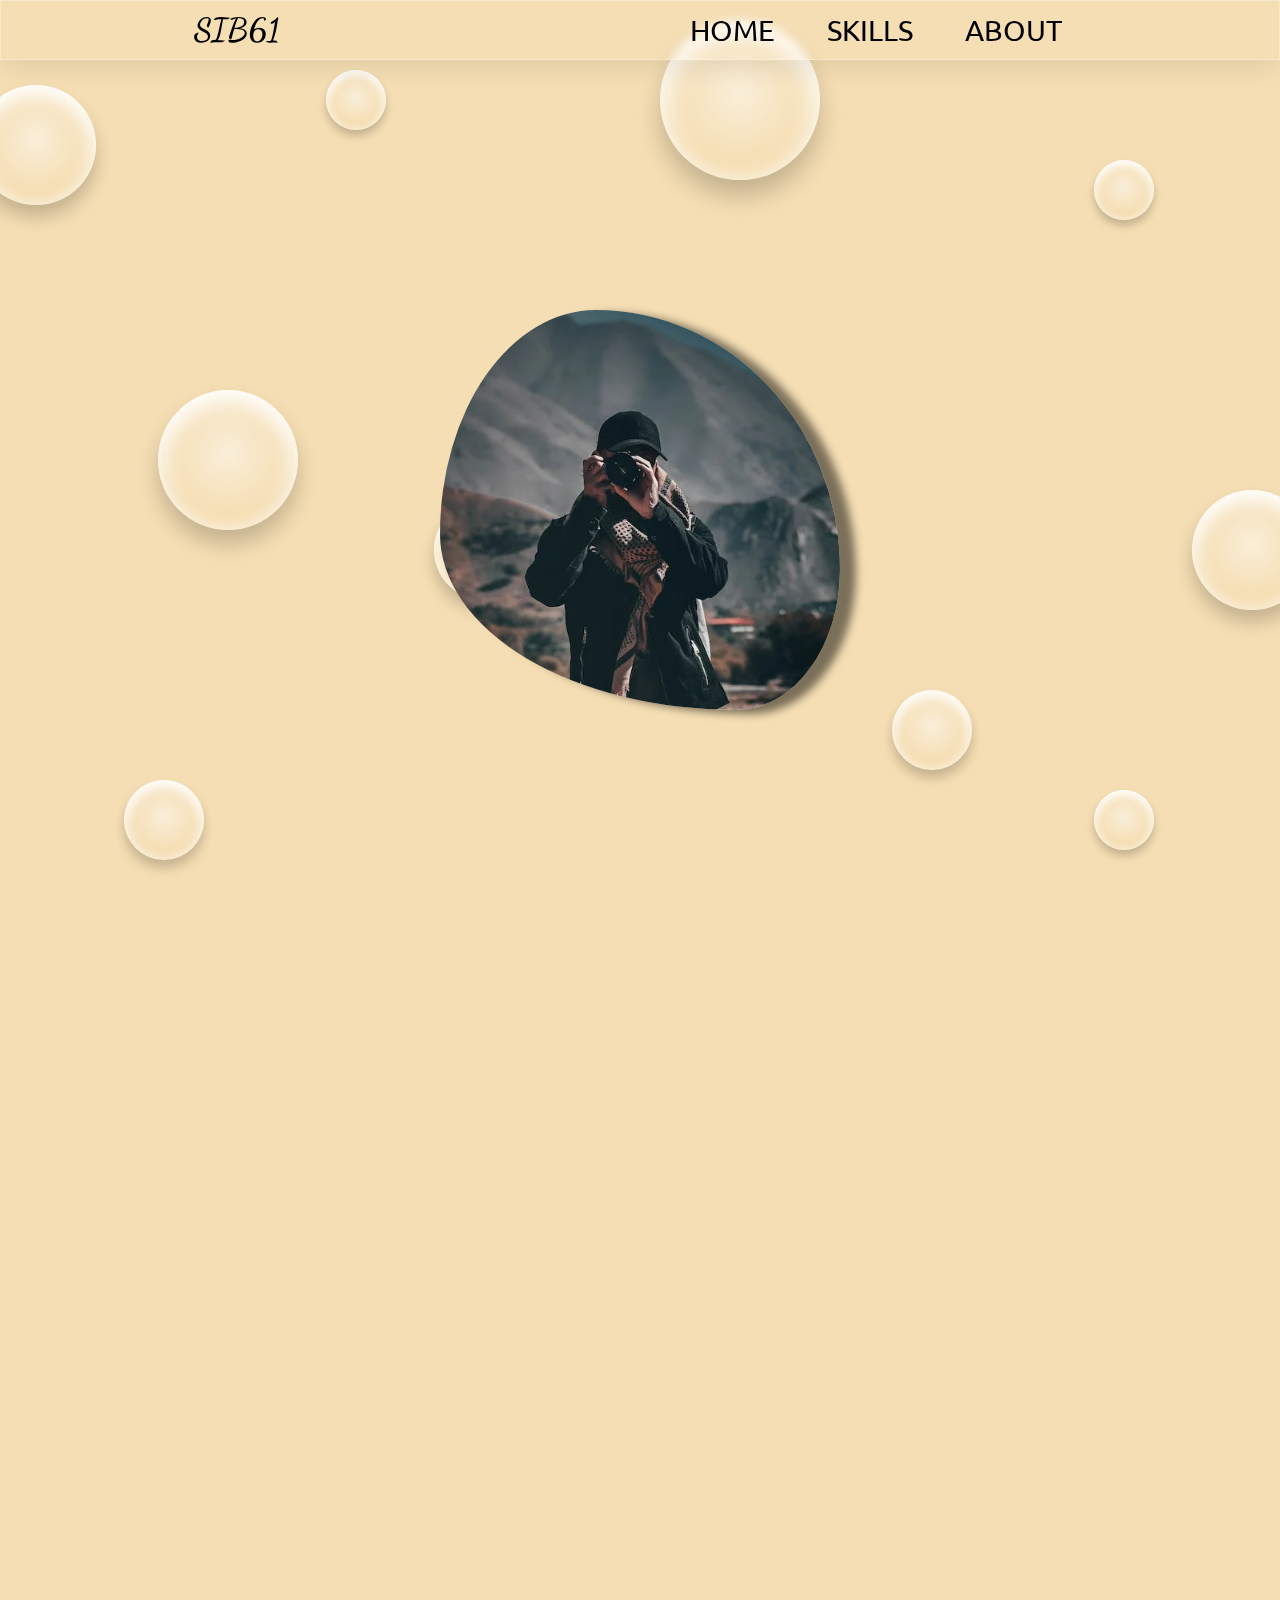
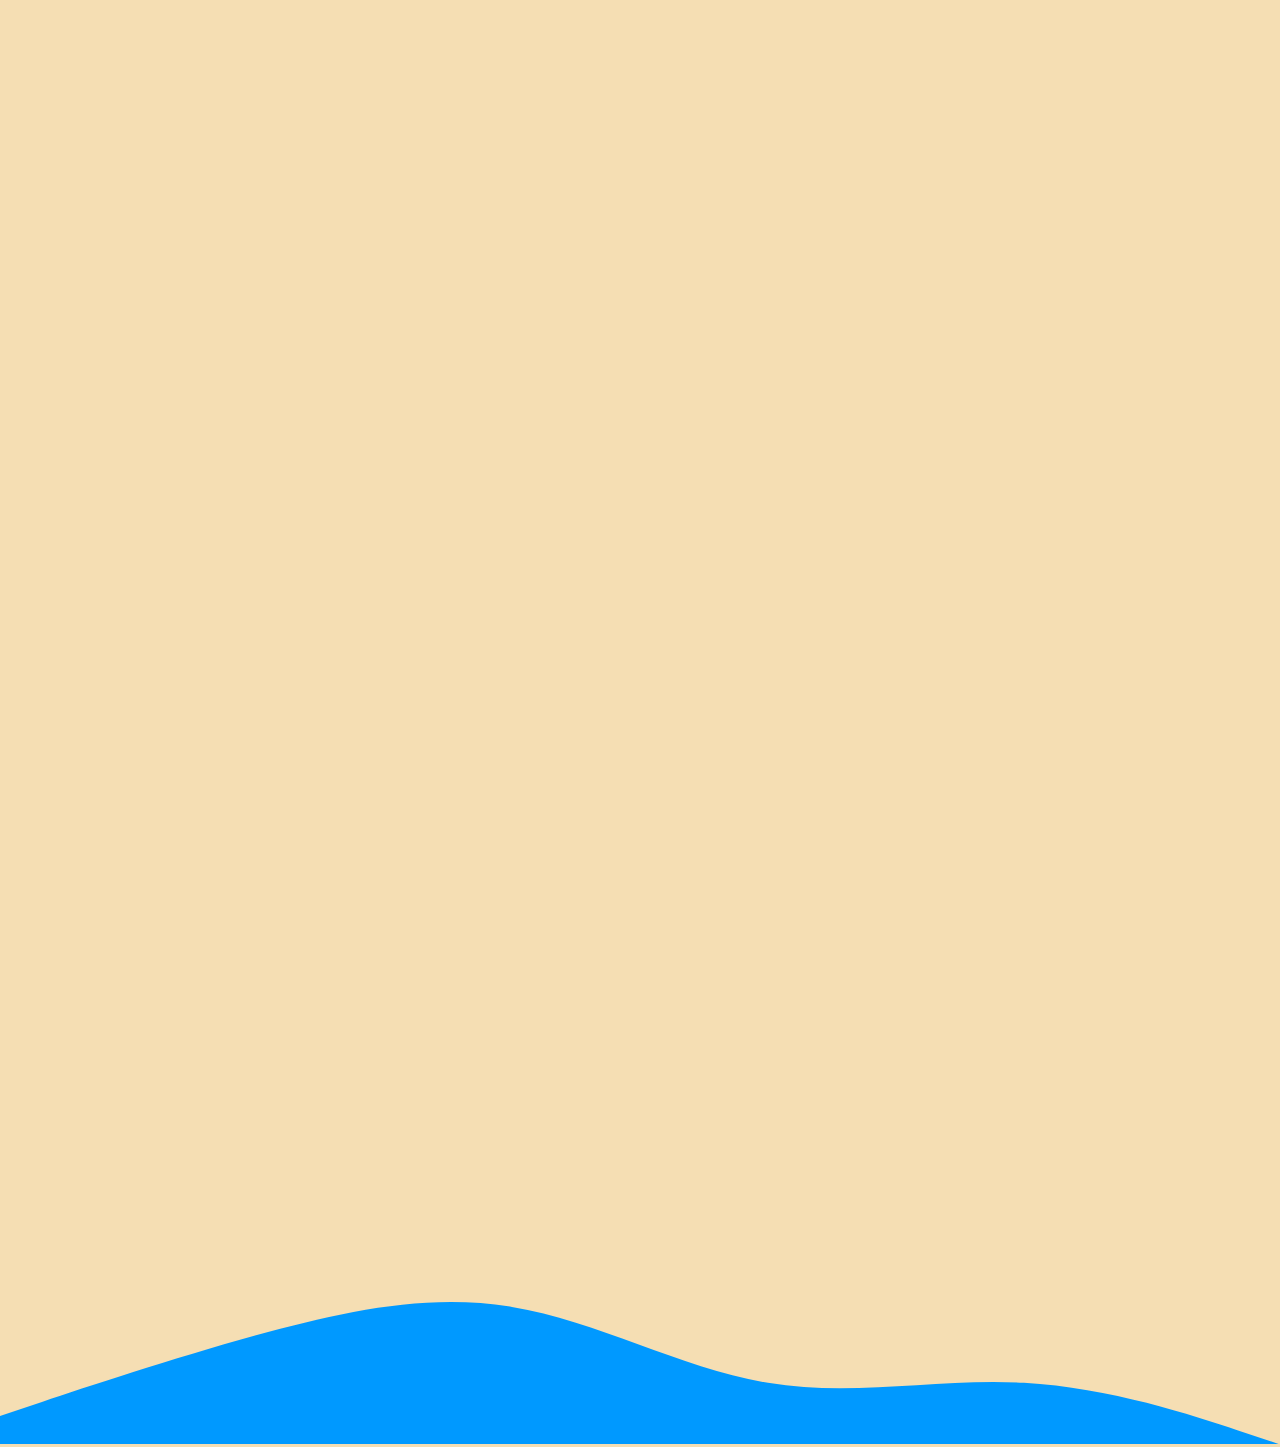
==== SIB61/index.html @ 0e07367a "Add files via upload" ====
<!DOCTYPE html>
<html lang="en">
<head>
    <meta charset="UTF-8">
    <meta http-equiv="X-UA-Compatible" content="IE=edge">
    <meta name="viewport" content="width=device-width, initial-scale=1.0">
    <link rel="stylesheet" href="style.css">
    <title>Document</title>
</head>
<body>
   <header>
      <h1>SIB61</h1>
      <nav>
         <ul>
          <li>Home</li>
          <li>Skills</li>
          <li>About</li>
         </ul> 
      </nav>
   </header> 
   <main>
      <section id="home">
        <div class="profile"></div>
      </section>
      <section id="Skills">

      </section>
      <section id="About">

      </section>

      <div id="background-wrap">
        <div class="bubble x1"></div>
        <div class="bubble x2"></div>
        <div class="bubble x3"></div>
        <div class="bubble x4"></div>
        <div class="bubble x5"></div>
        <div class="bubble x6"></div>
        <div class="bubble x7"></div>
        <div class="bubble x8"></div>
        <div class="bubble x9"></div>
        <div class="bubble x10"></div>
    </div>

   </main>
   <footer>
        <svg xmlns="http://www.w3.org/2000/svg" viewBox="0 0 1440 320">
          <path fill="#0099ff" fill-opacity="1" d="M0,288L48,272C96,256,192,224,288,197.3C384,171,480,149,576,165.3C672,181,768,235,864,250.7C960,267,1056,245,1152,250.7C1248,256,1344,288,1392,304L1440,320L1440,320L1392,320C1344,320,1248,320,1152,320C1056,320,960,320,864,320C768,320,672,320,576,320C480,320,384,320,288,320C192,320,96,320,48,320L0,320Z"></path>
        </svg>
   </footer>

   <script>
   </script>

</body>
</html>
---- SIB61/style.css ----
@import"https://fonts.googleapis.com/css2?family=Dancing+Script:wght@700&family=Ubuntu:wght@300;400;500&display=swap";*{margin:0;padding:0}ul{list-style:none}a{text-decoration:none}li{text-decoration:none}header{display:flex;justify-content:space-around;align-items:center;padding:10px 0;position:sticky;top:0;left:0;right:0;box-shadow:0 4px 30px rgba(0,0,0,.1);backdrop-filter:blur(5px);-webkit-backdrop-filter:blur(5px);border:1px solid rgba(255,255,255,.3)}header h1{font-size:2rem;font-family:"Dancing Script";font-weight:700}header ul li{text-transform:uppercase;display:inline;padding:0 20px;margin:0 4px;font-size:1.8rem;cursor:pointer;position:relative}header ul li::after{content:"";position:absolute;bottom:-8px;left:0;height:4px;width:0px;background-color:#fff;z-index:10;transition:all 500ms ease}header ul li:hover::after{width:100%}#home{display:flex;flex-direction:column;justify-content:center;align-items:center}#home .profile{height:400px;width:400px;background:url(./d.webp) no-repeat;background-size:cover;border-radius:39% 61% 26% 74%/56% 65% 35% 44%;box-shadow:16px 4px 8px rgba(0,0,0,.5)}#home .profile:hover{animation:profile-animation 10s infinite linear}@keyframes profile-animation{0%{border-radius:39% 61% 26% 74%/56% 65% 35% 44%;transform:scale(1)}25%{border-radius:30% 70% 47% 53%/30% 62% 38% 70%;transform:scale(1.2)}50%{border-radius:67% 33% 47% 53%/59% 33% 67% 41%;transform:scale(0.98)}75%{border-radius:73% 27% 68% 32%/59% 63% 37% 41%;transform:scale(1.2)}100%{border-radius:39% 61% 26% 74%/56% 65% 35% 44%;transform:scale(1)}}::-webkit-scrollbar{width:16px}::-webkit-scrollbar-track{margin:48px 0;border-top-left-radius:8px;border-bottom-left-radius:8px}::-webkit-scrollbar-thumb{background:#fff;border-top-left-radius:8px;border-bottom-left-radius:8px}#background-wrap{bottom:0;left:0;position:fixed;right:0;top:0;z-index:-1}@keyframes animateBubble{0%{margin-top:1000px}100%{margin-top:-100%}}@keyframes sideWays{0%{margin-left:0px}100%{margin-left:50px}}.x1{animation:animateBubble 25s linear infinite,sideWays 2s ease-in-out infinite alternate;left:-5%;top:5%;transform:scale(0.6)}.x2{animation:animateBubble 20s linear infinite,sideWays 4s ease-in-out infinite alternate;left:5%;top:80%;transform:scale(0.4)}.x3{animation:animateBubble 28s linear infinite,sideWays 2s ease-in-out infinite alternate;left:10%;top:40%;transform:scale(0.7)}.x4{animation:animateBubble 22s linear infinite,sideWays 3s ease-in-out infinite alternate;left:20%;top:0;transform:scale(0.3)}.x5{animation:animateBubble 29s linear infinite,sideWays 4s ease-in-out infinite alternate;left:30%;top:50%;transform:scale(0.5)}.x6{animation:animateBubble 21s linear infinite,sideWays 2s ease-in-out infinite alternate;left:50%;top:0;transform:scale(0.8)}.x7{animation:animateBubble 20s linear infinite,sideWays 2s ease-in-out infinite alternate;left:65%;top:70%;transform:scale(0.4)}.x8{animation:animateBubble 22s linear infinite,sideWays 3s ease-in-out infinite alternate;left:80%;top:10%;transform:scale(0.3)}.x9{animation:animateBubble 29s linear infinite,sideWays 4s ease-in-out infinite alternate;left:90%;top:50%;transform:scale(0.6)}.x10{animation:animateBubble 26s linear infinite,sideWays 2s ease-in-out infinite alternate;left:80%;top:80%;transform:scale(0.3)}.bubble{border-radius:50%;box-shadow:0 20px 30px rgba(0,0,0,.2),inset 0px 10px 30px 5px #fff;height:200px;position:absolute;width:200px}.bubble:after{background:radial-gradient(ellipse at center, rgba(255, 255, 255, 0.5) 0%, rgba(255, 255, 255, 0) 70%);filter:progid:DXImageTransform.Microsoft.gradient( startColorstr="#80ffffff", endColorstr="#00ffffff",GradientType=1 );border-radius:50%;box-shadow:inset 0 20px 30px rgba(255,255,255,.3);content:"";height:180px;left:10px;position:absolute;width:180px}body{width:100%;height:100%;margin:0px;padding:0px;background-color:wheat;font-family:"Ubuntu";overflow-x:hidden}section{width:100vw;height:100vh;overflow:hidden}
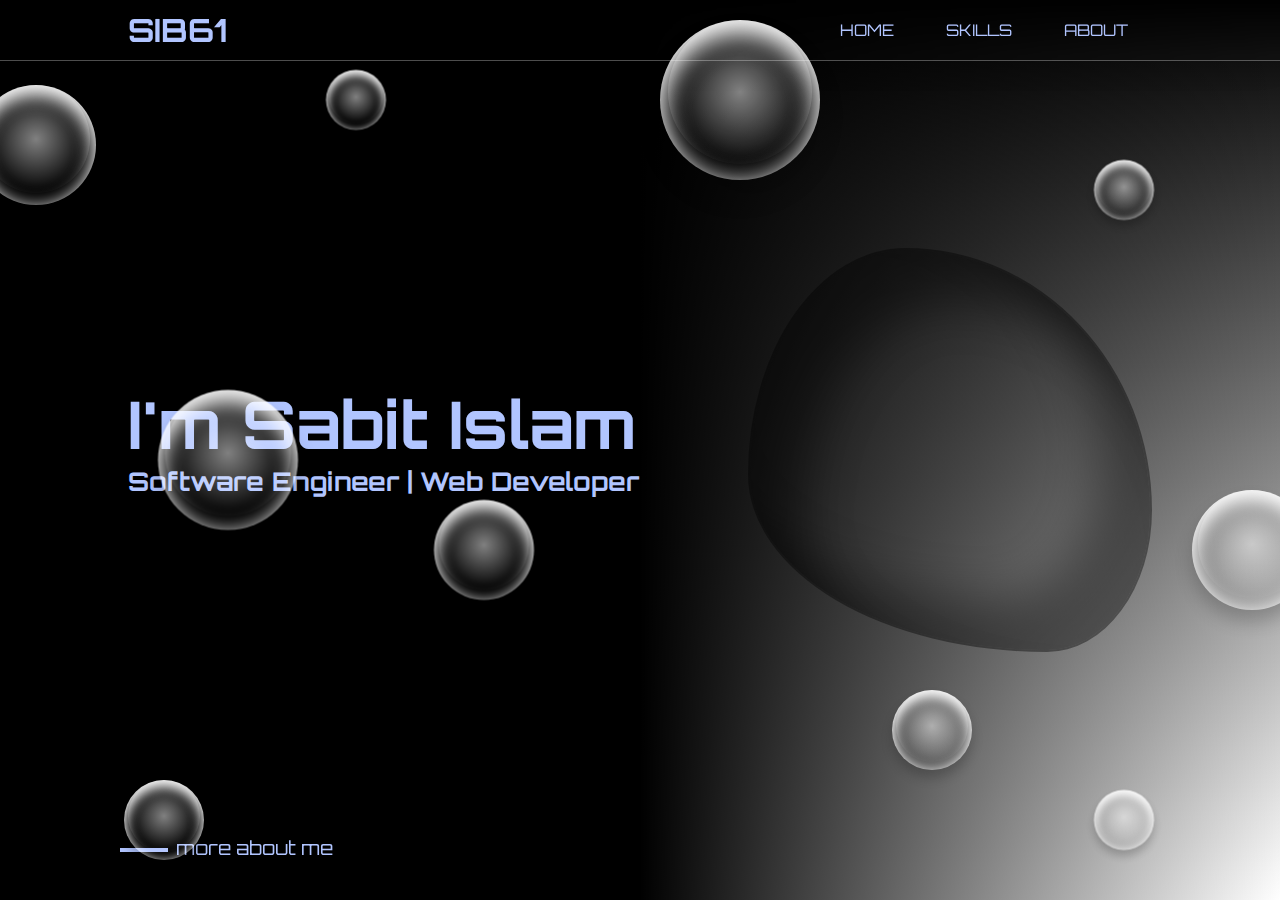
==== commit 06fc38ff: "home page icons added" ====
--- a/SIB61/index.html
+++ b/SIB61/index.html
@@ -4,32 +4,58 @@
     <meta charset="UTF-8">
     <meta http-equiv="X-UA-Compatible" content="IE=edge">
     <meta name="viewport" content="width=device-width, initial-scale=1.0">
+     <script src="script.js" defer></script>
     <link rel="stylesheet" href="style.css">
+    <link rel="stylesheet" href="https://cdnjs.cloudflare.com/ajax/libs/font-awesome/6.3.0/css/all.min.css" integrity="sha512-SzlrxWUlpfuzQ+pcUCosxcglQRNAq/DZjVsC0lE40xsADsfeQoEypE+enwcOiGjk/bSuGGKHEyjSoQ1zVisanQ==" crossorigin="anonymous" referrerpolicy="no-referrer" />
     <title>Document</title>
+
 </head>
+
 <body>
-   <header>
+
+
+    <!-- HEADER -->
+
+    <header class="glass">
+      <div class="container">
       <h1>SIB61</h1>
       <nav>
          <ul>
-          <li>Home</li>
-          <li>Skills</li>
-          <li>About</li>
+          <li class="sliding-underline">Home</li>
+          <li class="sliding-underline">Skills</li>
+          <li class="sliding-underline">About</li>
          </ul> 
       </nav>
+      </div>
    </header> 
-   <main>
-      <section id="home">
-        <div class="profile"></div>
-      </section>
-      <section id="Skills">
 
-      </section>
-      <section id="About">
 
-      </section>
+    <!-- MAIN -->
+    <main>
 
-      <div id="background-wrap">
+
+    <!-- HOME -->
+    <section id="home">
+        <div class="container">
+        <!-- discription -->
+        <div>
+          <h1>I'm <span>Sabit Islam</span></h1>
+          <h3><span>Software Engineer</span> | <span>Web Developer</span></h3>
+          <div>
+              <i class="fa-brands fa-square-facebook fa-2x"></i>
+              <!-- <i class="fa-brands fa-facebook fa-2x"></i> -->
+              <i class="fa-brands fa-linkedin fa-2x"></i>
+              <i class="fa-brands fa-square-github fa-2x"></i>
+          </div>
+          <a href="">more about me</a>
+        </div>
+        <div id="profile"></div>
+        </div>
+
+
+        <div id="pointer"></div>
+
+       <div class="bubbles">
         <div class="bubble x1"></div>
         <div class="bubble x2"></div>
         <div class="bubble x3"></div>
@@ -40,17 +66,31 @@
         <div class="bubble x8"></div>
         <div class="bubble x9"></div>
         <div class="bubble x10"></div>
-    </div>
+       </div>
+      </section>
 
-   </main>
+      <!-- SKILLS -->
+      <section id="Skills">
+      </section>
+
+
+
+      <!-- ABOUT -->
+      <section id="About">
+
+      </section>
+
+    </main>
+
    <footer>
-        <svg xmlns="http://www.w3.org/2000/svg" viewBox="0 0 1440 320">
-          <path fill="#0099ff" fill-opacity="1" d="M0,288L48,272C96,256,192,224,288,197.3C384,171,480,149,576,165.3C672,181,768,235,864,250.7C960,267,1056,245,1152,250.7C1248,256,1344,288,1392,304L1440,320L1440,320L1392,320C1344,320,1248,320,1152,320C1056,320,960,320,864,320C768,320,672,320,576,320C480,320,384,320,288,320C192,320,96,320,48,320L0,320Z"></path>
-        </svg>
+        <!-- <svg xmlns="http://www.w3.org/2000/svg" viewBox="0 0 1440 320"> -->
+        <!--   <path fill="#0099ff" fill-opacity="1" d="M0,288L48,272C96,256,192,224,288,197.3C384,171,480,149,576,165.3C672,181,768,235,864,250.7C960,267,1056,245,1152,250.7C1248,256,1344,288,1392,304L1440,320L1440,320L1392,320C1344,320,1248,320,1152,320C1056,320,960,320,864,320C768,320,672,320,576,320C480,320,384,320,288,320C192,320,96,320,48,320L0,320Z"></path> -->
+        <!-- </svg> -->
    </footer>
 
+      
    <script>
    </script>
 
 </body>
-</html>+</html>
--- a/SIB61/style.css
+++ b/SIB61/style.css
@@ -1 +1,412 @@
-@import"https://fonts.googleapis.com/css2?family=Dancing+Script:wght@700&family=Ubuntu:wght@300;400;500&display=swap";*{margin:0;padding:0}ul{list-style:none}a{text-decoration:none}li{text-decoration:none}header{display:flex;justify-content:space-around;align-items:center;padding:10px 0;position:sticky;top:0;left:0;right:0;box-shadow:0 4px 30px rgba(0,0,0,.1);backdrop-filter:blur(5px);-webkit-backdrop-filter:blur(5px);border:1px solid rgba(255,255,255,.3)}header h1{font-size:2rem;font-family:"Dancing Script";font-weight:700}header ul li{text-transform:uppercase;display:inline;padding:0 20px;margin:0 4px;font-size:1.8rem;cursor:pointer;position:relative}header ul li::after{content:"";position:absolute;bottom:-8px;left:0;height:4px;width:0px;background-color:#fff;z-index:10;transition:all 500ms ease}header ul li:hover::after{width:100%}#home{display:flex;flex-direction:column;justify-content:center;align-items:center}#home .profile{height:400px;width:400px;background:url(./d.webp) no-repeat;background-size:cover;border-radius:39% 61% 26% 74%/56% 65% 35% 44%;box-shadow:16px 4px 8px rgba(0,0,0,.5)}#home .profile:hover{animation:profile-animation 10s infinite linear}@keyframes profile-animation{0%{border-radius:39% 61% 26% 74%/56% 65% 35% 44%;transform:scale(1)}25%{border-radius:30% 70% 47% 53%/30% 62% 38% 70%;transform:scale(1.2)}50%{border-radius:67% 33% 47% 53%/59% 33% 67% 41%;transform:scale(0.98)}75%{border-radius:73% 27% 68% 32%/59% 63% 37% 41%;transform:scale(1.2)}100%{border-radius:39% 61% 26% 74%/56% 65% 35% 44%;transform:scale(1)}}::-webkit-scrollbar{width:16px}::-webkit-scrollbar-track{margin:48px 0;border-top-left-radius:8px;border-bottom-left-radius:8px}::-webkit-scrollbar-thumb{background:#fff;border-top-left-radius:8px;border-bottom-left-radius:8px}#background-wrap{bottom:0;left:0;position:fixed;right:0;top:0;z-index:-1}@keyframes animateBubble{0%{margin-top:1000px}100%{margin-top:-100%}}@keyframes sideWays{0%{margin-left:0px}100%{margin-left:50px}}.x1{animation:animateBubble 25s linear infinite,sideWays 2s ease-in-out infinite alternate;left:-5%;top:5%;transform:scale(0.6)}.x2{animation:animateBubble 20s linear infinite,sideWays 4s ease-in-out infinite alternate;left:5%;top:80%;transform:scale(0.4)}.x3{animation:animateBubble 28s linear infinite,sideWays 2s ease-in-out infinite alternate;left:10%;top:40%;transform:scale(0.7)}.x4{animation:animateBubble 22s linear infinite,sideWays 3s ease-in-out infinite alternate;left:20%;top:0;transform:scale(0.3)}.x5{animation:animateBubble 29s linear infinite,sideWays 4s ease-in-out infinite alternate;left:30%;top:50%;transform:scale(0.5)}.x6{animation:animateBubble 21s linear infinite,sideWays 2s ease-in-out infinite alternate;left:50%;top:0;transform:scale(0.8)}.x7{animation:animateBubble 20s linear infinite,sideWays 2s ease-in-out infinite alternate;left:65%;top:70%;transform:scale(0.4)}.x8{animation:animateBubble 22s linear infinite,sideWays 3s ease-in-out infinite alternate;left:80%;top:10%;transform:scale(0.3)}.x9{animation:animateBubble 29s linear infinite,sideWays 4s ease-in-out infinite alternate;left:90%;top:50%;transform:scale(0.6)}.x10{animation:animateBubble 26s linear infinite,sideWays 2s ease-in-out infinite alternate;left:80%;top:80%;transform:scale(0.3)}.bubble{border-radius:50%;box-shadow:0 20px 30px rgba(0,0,0,.2),inset 0px 10px 30px 5px #fff;height:200px;position:absolute;width:200px}.bubble:after{background:radial-gradient(ellipse at center, rgba(255, 255, 255, 0.5) 0%, rgba(255, 255, 255, 0) 70%);filter:progid:DXImageTransform.Microsoft.gradient( startColorstr="#80ffffff", endColorstr="#00ffffff",GradientType=1 );border-radius:50%;box-shadow:inset 0 20px 30px rgba(255,255,255,.3);content:"";height:180px;left:10px;position:absolute;width:180px}body{width:100%;height:100%;margin:0px;padding:0px;background-color:wheat;font-family:"Ubuntu";overflow-x:hidden}section{width:100vw;height:100vh;overflow:hidden}+@import url("https://fonts.googleapis.com/css2?family=Dancing+Script:wght@700&family=Ubuntu:wght@300;400;500&display=swap");
+@import url("https://fonts.googleapis.com/css2?family=Orbitron:wght@800&display=swap");
+.lightShadow {
+  box-shadow: -16px 16px 32px rgba(0, 0, 0, 0.5), -16px 16px 32px rgba(255, 255, 255, 0.5) inset;
+}
+
+.glass {
+  box-shadow: 0 4px 30px rgba(0, 0, 0, 0.1);
+  backdrop-filter: blur(5px);
+  -webkit-backdrop-filter: blur(5px);
+  border-bottom: 1px solid rgba(255, 255, 255, 0.3);
+}
+
+.container {
+  width: 80%;
+  margin: auto;
+  height: 100%;
+}
+
+.sliding-underline {
+  position: relative;
+}
+.sliding-underline::after {
+  content: "";
+  position: absolute;
+  bottom: -8px;
+  left: 0;
+  height: 4px;
+  width: 0px;
+  background-color: #b1c5ff;
+  z-index: 10;
+  transition: all 500ms ease;
+}
+.sliding-underline:hover::after {
+  width: 100%;
+}
+
+.bubbles {
+  height: 100%;
+  width: 100%;
+  overflow: hidden;
+  position: absolute;
+  top: 0;
+  right: 0;
+}
+
+.animated-curve-border {
+  border-radius: 39% 61% 26% 74%/56% 65% 35% 44%;
+  animation: profile-animation 10s linear infinite;
+}
+
+@keyframes curve-border-animation {
+  0% {
+    border-radius: 39% 61% 26% 74%/56% 65% 35% 44%;
+  }
+  25% {
+    border-radius: 30% 70% 47% 53%/30% 62% 38% 70%;
+  }
+  50% {
+    border-radius: 67% 33% 47% 53%/59% 33% 67% 41%;
+  }
+  75% {
+    border-radius: 73% 27% 68% 32%/59% 63% 37% 41%;
+  }
+  100% {
+    border-radius: 39% 61% 26% 74%/56% 65% 35% 44%;
+  }
+}
+@keyframes slide-in-animation {}
+* {
+  margin: 0;
+  padding: 0;
+}
+
+body {
+  width: 100vw;
+  height: 100vh;
+  font-family: Orbitron;
+  overflow: hidden;
+  color: #b1c5ff;
+}
+
+ul {
+  list-style: none;
+}
+
+a {
+  text-decoration: none;
+}
+
+li {
+  text-decoration: none;
+}
+
+header {
+  position: fixed;
+  top: 0;
+  left: 0;
+  right: 0;
+  z-index: 3;
+  font-family: Orbitron;
+  color: #b1c5ff;
+}
+header .container {
+  display: flex;
+  justify-content: space-between;
+  align-items: center;
+  padding: 10px 0;
+}
+header h1 {
+  font-size: 2rem;
+  font-weight: 700;
+}
+header ul li {
+  text-transform: uppercase;
+  display: inline;
+  padding: 0 20px;
+  margin: 0 4px;
+  font-size: 1rem;
+  cursor: pointer;
+}
+
+main {
+  height: 100%;
+  width: 100%;
+  overflow-x: hidden;
+  overflow-y: scroll;
+  scroll-snap-type: y mandatory;
+  position: relative;
+}
+main section {
+  scroll-snap-align: start;
+  height: 100vh;
+  width: 100%;
+  overflow-x: hidden;
+  position: relative;
+}
+
+footer {
+  position: fixed;
+  bottom: -10px;
+  left: 0;
+  height: min-content;
+  width: 100vw;
+  z-index: 2;
+}
+
+#home {
+  background-size: cover;
+  position: relative;
+  overflow: hidden;
+  background-image: linear-gradient(to right, black, black, transparent), linear-gradient(to bottom, black, white);
+}
+#home .container {
+  display: flex;
+  justify-content: space-between;
+  flex-wrap: wrap;
+  align-items: center;
+  position: relative;
+}
+#home h1 {
+  font-size: 4.1rem;
+}
+#home h3 {
+  font-size: 1.6rem;
+}
+#home i {
+  margin: 0.5rem;
+  cursor: pointer;
+  z-index: 3;
+  position: relative;
+}
+#home i:nth-child(1) {
+  margin-left: 0px;
+}
+#home a {
+  position: absolute;
+  text-decoration: none;
+  z-index: 3;
+  padding: 0.5rem 0;
+  cursor: pointer;
+  color: #b1c5ff;
+  font-size: 1.2rem;
+  bottom: 2rem;
+  transition: all 0.5s ease-in-out;
+  margin-left: 3rem;
+}
+#home a::after {
+  position: absolute;
+  right: -3.5rem;
+  top: 50%;
+  content: "";
+  width: 0rem;
+  height: 4px;
+  background-color: #b1c5ff;
+  transition: all 0.5s ease-in-out;
+}
+#home a::before {
+  position: absolute;
+  left: -3.5rem;
+  top: 50%;
+  content: "";
+  width: 3rem;
+  height: 4px;
+  background-color: #b1c5ff;
+  transition: all 0.5s ease-in-out;
+}
+#home a:hover::after {
+  width: 3rem;
+}
+#home a:hover::before {
+  width: 0rem;
+}
+#home a:hover {
+  margin-left: 0rem;
+}
+#home #profile {
+  height: 400px;
+  width: 400px;
+  background-size: contain;
+  border-radius: 39% 61% 26% 74%/56% 65% 35% 44%;
+  border: 2px solid rgba(0, 0, 0, 0.4);
+  animation: profile-animation 10s linear infinite;
+  box-shadow: 50px 50px 48px rgba(0, 0, 0, 0.4) inset, -50px -50px 48px rgba(0, 0, 0, 0.4) inset;
+}
+@keyframes profile-animation {
+  0% {
+    border-radius: 39% 61% 26% 74%/56% 65% 35% 44%;
+  }
+  25% {
+    border-radius: 30% 70% 47% 53%/30% 62% 38% 70%;
+  }
+  50% {
+    border-radius: 67% 33% 47% 53%/59% 33% 67% 41%;
+  }
+  75% {
+    border-radius: 73% 27% 68% 32%/59% 63% 37% 41%;
+  }
+  100% {
+    border-radius: 39% 61% 26% 74%/56% 65% 35% 44%;
+  }
+}
+@keyframes drop-down {
+  0% {
+    margin-top: -100%;
+  }
+  70% {
+    margin-top: 0%;
+  }
+  75% {
+    margin-top: -15%;
+  }
+  80% {
+    margin-top: 0%;
+  }
+  85% {
+    margin-top: -10%;
+  }
+  90% {
+    margin-top: -5%;
+  }
+  95% {
+    margin-top: 0%;
+  }
+  97% {
+    margin-top: -3%;
+  }
+  100% {
+    margin-top: 0%;
+  }
+}
+
+@keyframes animateBubble {
+  0% {
+    margin-top: 1000px;
+  }
+  100% {
+    margin-top: -100%;
+  }
+}
+@keyframes sideWays {
+  0% {
+    margin-left: 0px;
+  }
+  100% {
+    margin-left: 50px;
+  }
+}
+/* ANIMATIONS */
+.x1 {
+  animation: animateBubble 25s linear infinite, sideWays 2s ease-in-out infinite alternate;
+  left: -5%;
+  top: 5%;
+  transform: scale(0.6);
+}
+
+.x2 {
+  animation: animateBubble 20s linear infinite, sideWays 4s ease-in-out infinite alternate;
+  left: 5%;
+  top: 80%;
+  -webkit-transform: scale(0.4);
+  -moz-transform: scale(0.4);
+  transform: scale(0.4);
+}
+
+.x3 {
+  animation: animateBubble 28s linear infinite, sideWays 2s ease-in-out infinite alternate;
+  left: 10%;
+  top: 40%;
+  transform: scale(0.7);
+}
+
+.x4 {
+  animation: animateBubble 22s linear infinite, sideWays 3s ease-in-out infinite alternate;
+  left: 20%;
+  top: 0;
+  transform: scale(0.3);
+}
+
+.x5 {
+  animation: animateBubble 29s linear infinite, sideWays 4s ease-in-out infinite alternate;
+  left: 30%;
+  top: 50%;
+  transform: scale(0.5);
+}
+
+.x6 {
+  animation: animateBubble 21s linear infinite, sideWays 2s ease-in-out infinite alternate;
+  left: 50%;
+  top: 0;
+  -webkit-transform: scale(0.8);
+  -moz-transform: scale(0.8);
+  transform: scale(0.8);
+}
+
+.x7 {
+  animation: animateBubble 20s linear infinite, sideWays 2s ease-in-out infinite alternate;
+  left: 65%;
+  top: 70%;
+  transform: scale(0.4);
+}
+
+.x8 {
+  animation: animateBubble 22s linear infinite, sideWays 3s ease-in-out infinite alternate;
+  left: 80%;
+  top: 10%;
+  -webkit-transform: scale(0.3);
+  -moz-transform: scale(0.3);
+  transform: scale(0.3);
+}
+
+.x9 {
+  -webkit-animation: animateBubble 29s linear infinite, sideWays 4s ease-in-out infinite alternate;
+  -moz-animation: animateBubble 29s linear infinite, sideWays 4s ease-in-out infinite alternate;
+  animation: animateBubble 29s linear infinite, sideWays 4s ease-in-out infinite alternate;
+  left: 90%;
+  top: 50%;
+  -webkit-transform: scale(0.6);
+  -moz-transform: scale(0.6);
+  transform: scale(0.6);
+}
+
+.x10 {
+  -webkit-animation: animateBubble 26s linear infinite, sideWays 2s ease-in-out infinite alternate;
+  -moz-animation: animateBubble 26s linear infinite, sideWays 2s ease-in-out infinite alternate;
+  animation: animateBubble 26s linear infinite, sideWays 2s ease-in-out infinite alternate;
+  left: 80%;
+  top: 80%;
+  -webkit-transform: scale(0.3);
+  -moz-transform: scale(0.3);
+  transform: scale(0.3);
+}
+
+/* OBJECTS */
+.bubble {
+  border-radius: 50%;
+  box-shadow: 0 20px 30px rgba(0, 0, 0, 0.2), inset 0px 10px 30px 5px rgb(255, 255, 255);
+  z-index: 4;
+  height: 200px;
+  position: absolute;
+  width: 200px;
+}
+
+.bubble:after {
+  background: -moz-radial-gradient(center, ellipse cover, rgba(255, 255, 255, 0.5) 0%, rgba(255, 255, 255, 0) 70%); /* FF3.6+ */
+  background: -webkit-gradient(radial, center center, 0px, center center, 100%, color-stop(0%, rgba(255, 255, 255, 0.5)), color-stop(70%, rgba(255, 255, 255, 0))); /* Chrome,Safari4+ */
+  background: -webkit-radial-gradient(center, ellipse cover, rgba(255, 255, 255, 0.5) 0%, rgba(255, 255, 255, 0) 70%); /* Chrome10+,Safari5.1+ */
+  background: -o-radial-gradient(center, ellipse cover, rgba(255, 255, 255, 0.5) 0%, rgba(255, 255, 255, 0) 70%); /* Opera 12+ */
+  background: -ms-radial-gradient(center, ellipse cover, rgba(255, 255, 255, 0.5) 0%, rgba(255, 255, 255, 0) 70%); /* IE10+ */
+  background: radial-gradient(ellipse at center, rgba(255, 255, 255, 0.5) 0%, rgba(255, 255, 255, 0) 70%); /* W3C */
+  filter: progid:DXImageTransform.Microsoft.gradient( startColorstr="#80ffffff", endColorstr="#00ffffff",GradientType=1 ); /* IE6-9 fallback on horizontal gradient */
+  border-radius: 50%;
+  box-shadow: inset 0 20px 30px rgba(255, 255, 255, 0.3);
+  content: "";
+  height: 180px;
+  left: 10px;
+  position: absolute;
+  width: 180px;
+}
+
+#pointer {
+  position: fixed;
+  top: -1000;
+  height: 400px;
+  width: 400px;
+  background-color: rgba(255, 255, 255, 0.5);
+  z-index: -1;
+  border-radius: 100%;
+  filter: blur(100px);
+}
+
+/*# sourceMappingURL=style.css.map */
